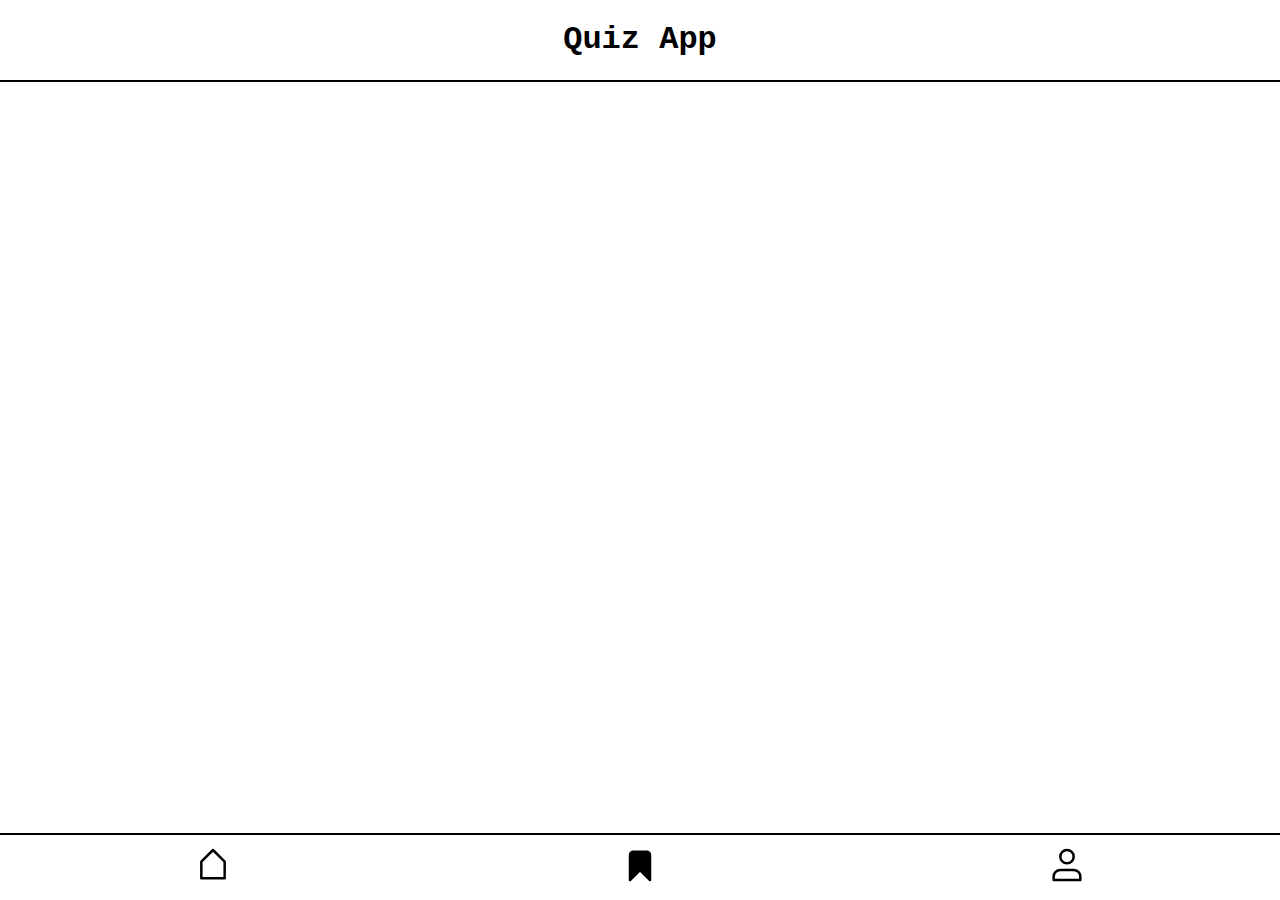
==== bookmark.html @ 143f5f29 "change" ====
<!DOCTYPE html>
<html>
    <head>
        <link rel="stylesheet" href="styles.css">
        <title>bookmark</title>
    </head>
    <body>
        <header>
            <h1>Quiz App</h1>
        </header>
        
    </body>
    <footer>
        <nav class="navbar">
            <a href="index.html">
                <?xml version="1.0" encoding="utf-8"?>
                <svg class="nav" width="40px" viewBox="0 0 24 24" fill="none" xmlns="http://www.w3.org/2000/svg">
                <path d="M5 10L12 3L19 10L19 20H5L5 10Z" stroke="#000000" stroke-width="1.5" stroke-linecap="round" stroke-linejoin="round"/>
                </svg> 
            </a>
            <a href="bookmark.html">
                <?xml version="1.0" encoding="utf-8"?>
                <svg class="nav" viewBox="0 0 24 24" fill="black" xmlns="http://www.w3.org/2000/svg">
                    <path d="M6 6C6 4.89543 6.89543 4 8 4H16C17.1046 4 18 4.89543 18 6V21L12 15L6 21V6Z" stroke="#000000" stroke-width="1.5" stroke-linecap="round" stroke-linejoin="round"/>
                </svg>
            </a>
            <a href="profile.html">
                <?xml version="1.0" encoding="utf-8"?><!-- Uploaded to: SVG Repo, www.svgrepo.com, Generator: SVG Repo Mixer Tools -->
                <svg class="nav" width="40px" viewBox="0 0 24 24" fill="none" xmlns="http://www.w3.org/2000/svg">
                <path d="M16 15H8C5.79086 15 4 16.7909 4 19V21H20V19C20 16.7909 18.2091 15 16 15Z" stroke="#000000" stroke-width="1.5" stroke-linecap="round" stroke-linejoin="round"/>
                <path d="M12 11C14.2091 11 16 9.20914 16 7C16 4.79086 14.2091 3 12 3C9.79086 3 8 4.79086 8 7C8 9.20914 9.79086 11 12 11Z" stroke="#000000" stroke-width="1.5" stroke-linecap="round" stroke-linejoin="round"/>
                </svg> 
            </a>
        </nav>
    </footer>
</html>
---- styles.css ----
body {
    font-family: 'Courier New', Courier, monospace;
    text-align: center;
    margin:0; 
}
header {
    border-bottom: 2px solid black;
}
.question-card {
    background-color: rgb(168, 212, 230);
    display: flex;
    flex-direction: column;
    align-items: center;
    padding: 20px;
    margin: 10px;
    margin-top: 20px;
    border: 2px solid black;
    position: relative;
    height: 180px;
    border-radius: 8px;
    position: relative;
}
.bookmark {
    position: absolute;
    top: -20px;
    right: 20px;
    height: 50px;
    background: none;
    border: none;
    padding: 0;
    outline: none;
    cursor: pointer; 
}
.bookmark :hover {
    fill: rgb(94, 119, 129);
}
#bookmark {
    position: absolute;
    top: -20px;
    right: 20px;
    height: 50px;
    background: none;
    border: none;
    padding: 0;
    outline: none;
    cursor: pointer; 
}
#bookmark :hover {
    fill: rgb(94, 119, 129);
}
#answer {
    font-size: large;
    background-color: white;
    border: 1px solid black;
    border-radius: 3px;
    padding: 6px;
    margin-bottom: 10px;
    outline: none;
}
#answer-text {
    display: none;
    font-weight: bold;
    margin-bottom: 10px;
}
.tags {
    position: absolute;
    left: 0;
    bottom:5px;
    display: flex;
    justify-content: space-around;
}
    .tag {
    background-color: white;
    margin-left: 5px;
    border: 1px solid black;
    border-radius: 2px;
}
.navbar {
    display: flex;
    justify-content: space-around;
    align-items: center;
    margin-left: 0;
    margin-bottom: 0;
    margin-right: 0;  
    position: fix;
    bottom: 0;
    width: 100%;
    border-top: 2px solid black;
    background-color: white;
    position: fixed;
}
.nav {
    padding: 10px;
    height: 40px;
}
.nav:hover {
    fill: lightgrey;
}

.profile-pic {
    width:30%;
    border-radius: 200px;
}

.first-part {
    display: flex;
    flex-direction: column;
    align-items: center;
    margin-top: 20px;
}
ul {
    text-align: left;
}
li {
    font-size: 15px;
    font-weight: bold;
}
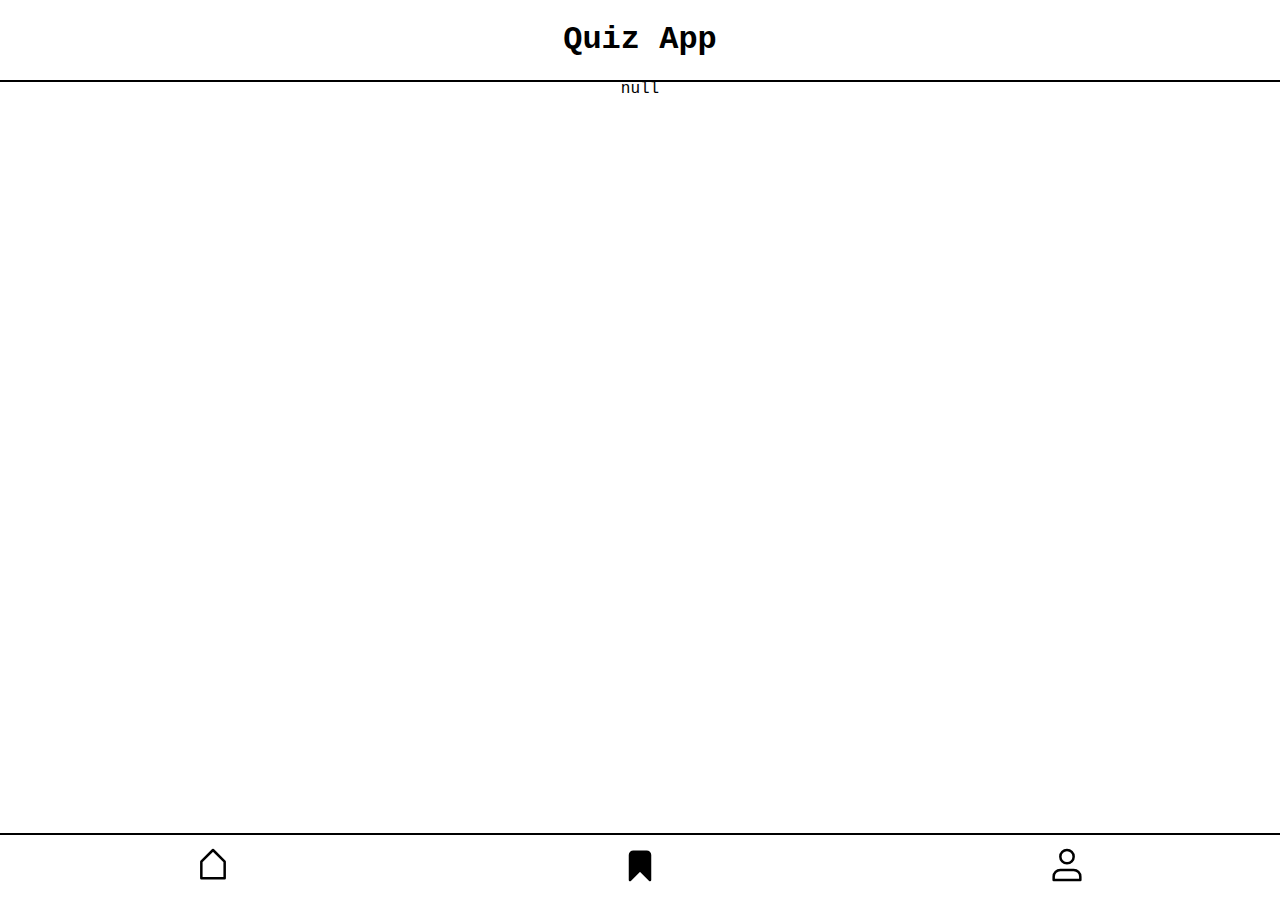
==== commit ed2e6106: "change" ====
--- a/bookmark.html
+++ b/bookmark.html
@@ -3,6 +3,7 @@
     <head>
         <link rel="stylesheet" href="styles.css">
         <title>bookmark</title>
+        <script src="/JS/bookmark.js" defer></script>
     </head>
     <body>
         <header>
@@ -25,7 +26,7 @@
                 </svg>
             </a>
             <a href="profile.html">
-                <?xml version="1.0" encoding="utf-8"?><!-- Uploaded to: SVG Repo, www.svgrepo.com, Generator: SVG Repo Mixer Tools -->
+                <?xml version="1.0" encoding="utf-8"?>
                 <svg class="nav" width="40px" viewBox="0 0 24 24" fill="none" xmlns="http://www.w3.org/2000/svg">
                 <path d="M16 15H8C5.79086 15 4 16.7909 4 19V21H20V19C20 16.7909 18.2091 15 16 15Z" stroke="#000000" stroke-width="1.5" stroke-linecap="round" stroke-linejoin="round"/>
                 <path d="M12 11C14.2091 11 16 9.20914 16 7C16 4.79086 14.2091 3 12 3C9.79086 3 8 4.79086 8 7C8 9.20914 9.79086 11 12 11Z" stroke="#000000" stroke-width="1.5" stroke-linecap="round" stroke-linejoin="round"/>
--- a/styles.css
+++ b/styles.css
@@ -1,117 +1,126 @@
+@import url(/components/button.css);
+@import url(/components/card.css);
+@import url(/components/header.css);
+@import url(/components/navigation.css);
+
+
+:root {
+  --var-color-hover: lightgrey;
+  --var-color-background: rgb(168, 212, 230);
+
+}
+
 body {
-    font-family: 'Courier New', Courier, monospace;
-    text-align: center;
-    margin:0; 
+  font-family: 'Courier New', Courier, monospace;
+  text-align: center;
+  margin: 0; 
+  position: relative;
+  bottom: -4rem;
+  top: 5rem;
 }
-header {
-    border-bottom: 2px solid black;
-}
-.question-card {
-    background-color: rgb(168, 212, 230);
-    display: flex;
-    flex-direction: column;
-    align-items: center;
-    padding: 20px;
-    margin: 10px;
-    margin-top: 20px;
-    border: 2px solid black;
-    position: relative;
-    height: 180px;
-    border-radius: 8px;
-    position: relative;
-}
-.bookmark {
-    position: absolute;
-    top: -20px;
-    right: 20px;
-    height: 50px;
-    background: none;
-    border: none;
-    padding: 0;
-    outline: none;
-    cursor: pointer; 
-}
-.bookmark :hover {
-    fill: rgb(94, 119, 129);
-}
-#bookmark {
-    position: absolute;
-    top: -20px;
-    right: 20px;
-    height: 50px;
-    background: none;
-    border: none;
-    padding: 0;
-    outline: none;
-    cursor: pointer; 
-}
-#bookmark :hover {
-    fill: rgb(94, 119, 129);
-}
+.dark {
+  background-color: black;
+  color: white;
+  border-color: white;
+  }
+
 #answer {
-    font-size: large;
-    background-color: white;
-    border: 1px solid black;
-    border-radius: 3px;
-    padding: 6px;
-    margin-bottom: 10px;
-    outline: none;
+  font-size: large;
+  background-color: white;
+  border: 1px solid black;
+  border-radius: 3px;
+  padding: 6px;
+  margin-bottom: 10px;
+  outline: none;
 }
 #answer-text {
-    display: none;
-    font-weight: bold;
-    margin-bottom: 10px;
+  display: none;
+  font-weight: bold;
+  margin-bottom: 10px;
 }
 .tags {
-    position: absolute;
-    left: 0;
-    bottom:5px;
-    display: flex;
-    justify-content: space-around;
+  position: absolute;
+  left: 0;
+  bottom:5px;
+  display: flex;
+  justify-content: space-around;
 }
-    .tag {
-    background-color: white;
-    margin-left: 5px;
-    border: 1px solid black;
-    border-radius: 2px;
-}
-.navbar {
-    display: flex;
-    justify-content: space-around;
-    align-items: center;
-    margin-left: 0;
-    margin-bottom: 0;
-    margin-right: 0;  
-    position: fix;
-    bottom: 0;
-    width: 100%;
-    border-top: 2px solid black;
-    background-color: white;
-    position: fixed;
-}
-.nav {
-    padding: 10px;
-    height: 40px;
-}
-.nav:hover {
-    fill: lightgrey;
+.tag {
+  background-color: white;
+  margin-left: 5px;
+  border: 1px solid black;
+  border-radius: 2px;
 }
 
 .profile-pic {
-    width:30%;
-    border-radius: 200px;
+  width:30%;
+  border-radius: 200px;
 }
 
 .first-part {
-    display: flex;
-    flex-direction: column;
-    align-items: center;
-    margin-top: 20px;
+  display: flex;
+  flex-direction: column;
+  align-items: center;
+  margin-top: 20px;
 }
-ul {
-    text-align: left;
+.profile-inhalt {
+  text-align: left;
+  list-style: none;
+  margin-left: 20px;
 }
+.dark-mode {
+  display: flex;
+  align-items: center;
+}
+
 li {
-    font-size: 15px;
-    font-weight: bold;
-}+  font-size: 15px;
+  font-weight: bold;
+}
+.switch {
+  position: relative;
+  left: 10px;
+  width: 40px; 
+  height: 20px; 
+}
+  
+.switch input {
+    opacity: 0;
+    width: 0;
+    height: 0;
+  }
+  
+  .slider {
+    position: absolute;
+    cursor: pointer;
+    top: 0;
+    left: 0;
+    right: 0;
+    bottom: 0;
+    background-color: #ccc;
+    transition: .4s;
+    border-radius: 20px;
+  }
+  
+  .slider:before {
+    position: absolute;
+    content: "";
+    height: 12px;
+    width: 12px;
+    left: 4px;
+    bottom: 4px;
+    background-color: white;
+    transition: .4s;
+    border-radius: 50%;
+  }
+  
+  input:checked + .slider {
+    background-color:  rgb(94, 119, 129);
+  }
+  
+  input:checked + .slider:before {
+    transform: translateX(18px);
+  }
+
+
+
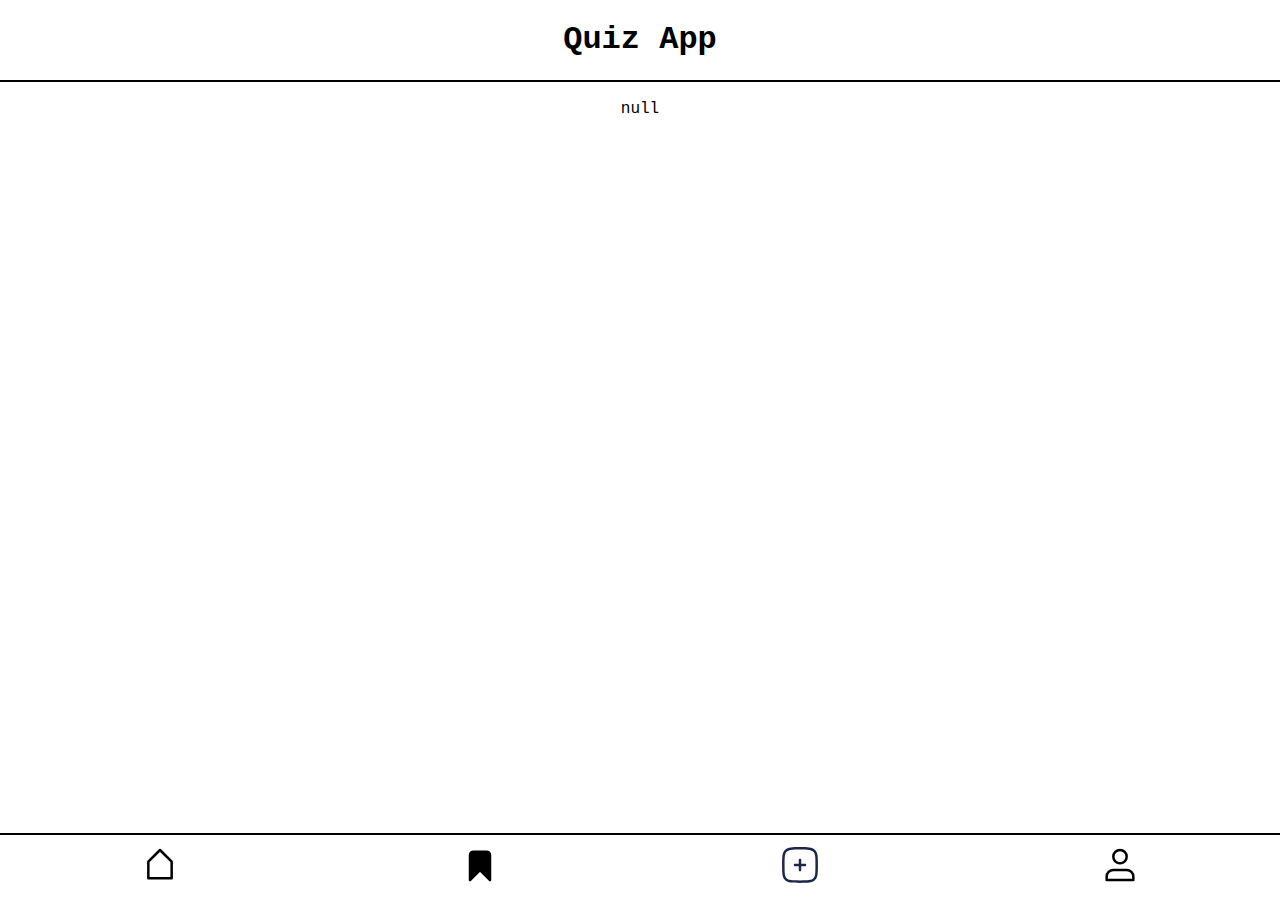
==== commit 875a4979: "add new Form" ====
--- a/bookmark.html
+++ b/bookmark.html
@@ -25,6 +25,13 @@
                     <path d="M6 6C6 4.89543 6.89543 4 8 4H16C17.1046 4 18 4.89543 18 6V21L12 15L6 21V6Z" stroke="#000000" stroke-width="1.5" stroke-linecap="round" stroke-linejoin="round"/>
                 </svg>
             </a>
+            <a href="new-question.html">
+                <?xml version="1.0" encoding="utf-8"?><!-- Uploaded to: SVG Repo, www.svgrepo.com, Generator: SVG Repo Mixer Tools -->
+                <svg class="nav" width="40px" height="40px" viewBox="0 0 24 24" fill="none" xmlns="http://www.w3.org/2000/svg">
+                <path d="M12.75 9C12.75 8.58579 12.4142 8.25 12 8.25C11.5858 8.25 11.25 8.58579 11.25 9L11.25 11.25H9C8.58579 11.25 8.25 11.5858 8.25 12C8.25 12.4142 8.58579 12.75 9 12.75H11.25V15C11.25 15.4142 11.5858 15.75 12 15.75C12.4142 15.75 12.75 15.4142 12.75 15L12.75 12.75H15C15.4142 12.75 15.75 12.4142 15.75 12C15.75 11.5858 15.4142 11.25 15 11.25H12.75V9Z" fill="#1C274C"/>
+                <path fill-rule="evenodd" clip-rule="evenodd" d="M12.0574 1.25H11.9426C9.63424 1.24999 7.82519 1.24998 6.41371 1.43975C4.96897 1.63399 3.82895 2.03933 2.93414 2.93414C2.03933 3.82895 1.63399 4.96897 1.43975 6.41371C1.24998 7.82519 1.24999 9.63422 1.25 11.9426V12.0574C1.24999 14.3658 1.24998 16.1748 1.43975 17.5863C1.63399 19.031 2.03933 20.1711 2.93414 21.0659C3.82895 21.9607 4.96897 22.366 6.41371 22.5603C7.82519 22.75 9.63423 22.75 11.9426 22.75H12.0574C14.3658 22.75 16.1748 22.75 17.5863 22.5603C19.031 22.366 20.1711 21.9607 21.0659 21.0659C21.9607 20.1711 22.366 19.031 22.5603 17.5863C22.75 16.1748 22.75 14.3658 22.75 12.0574V11.9426C22.75 9.63423 22.75 7.82519 22.5603 6.41371C22.366 4.96897 21.9607 3.82895 21.0659 2.93414C20.1711 2.03933 19.031 1.63399 17.5863 1.43975C16.1748 1.24998 14.3658 1.24999 12.0574 1.25ZM3.9948 3.9948C4.56445 3.42514 5.33517 3.09825 6.61358 2.92637C7.91356 2.75159 9.62177 2.75 12 2.75C14.3782 2.75 16.0864 2.75159 17.3864 2.92637C18.6648 3.09825 19.4355 3.42514 20.0052 3.9948C20.5749 4.56445 20.9018 5.33517 21.0736 6.61358C21.2484 7.91356 21.25 9.62177 21.25 12C21.25 14.3782 21.2484 16.0864 21.0736 17.3864C20.9018 18.6648 20.5749 19.4355 20.0052 20.0052C19.4355 20.5749 18.6648 20.9018 17.3864 21.0736C16.0864 21.2484 14.3782 21.25 12 21.25C9.62177 21.25 7.91356 21.2484 6.61358 21.0736C5.33517 20.9018 4.56445 20.5749 3.9948 20.0052C3.42514 19.4355 3.09825 18.6648 2.92637 17.3864C2.75159 16.0864 2.75 14.3782 2.75 12C2.75 9.62177 2.75159 7.91356 2.92637 6.61358C3.09825 5.33517 3.42514 4.56445 3.9948 3.9948Z" fill="#1C274C"/>
+                </svg>
+            </a>
             <a href="profile.html">
                 <?xml version="1.0" encoding="utf-8"?>
                 <svg class="nav" width="40px" viewBox="0 0 24 24" fill="none" xmlns="http://www.w3.org/2000/svg">
--- a/styles.css
+++ b/styles.css
@@ -2,6 +2,7 @@
 @import url(/components/card.css);
 @import url(/components/header.css);
 @import url(/components/navigation.css);
+@import url(/components/question-form.css);
 
 
 :root {
@@ -14,17 +15,26 @@
   font-family: 'Courier New', Courier, monospace;
   text-align: center;
   margin: 0; 
+  padding-bottom: 70px;
+  padding-top: 20px;
+  /* bottom: 50px; */
+  top: 5rem;
+  display: flex;
+  flex-direction: column;
+  align-items: center;
+  justify-content: center;
   position: relative;
-  bottom: -4rem;
-  top: 5rem;
+  
 }
+
+/* add media query dark-mode? */
 .dark {
-  background-color: black;
+  background-color: rgb(142, 142, 142);
   color: white;
   border-color: white;
   }
 
-#answer {
+.answer {
   font-size: large;
   background-color: white;
   border: 1px solid black;
@@ -33,7 +43,7 @@
   margin-bottom: 10px;
   outline: none;
 }
-#answer-text {
+.answer-text {
   display: none;
   font-weight: bold;
   margin-bottom: 10px;
@@ -120,7 +130,4 @@
   
   input:checked + .slider:before {
     transform: translateX(18px);
-  }
-
-
-
+  }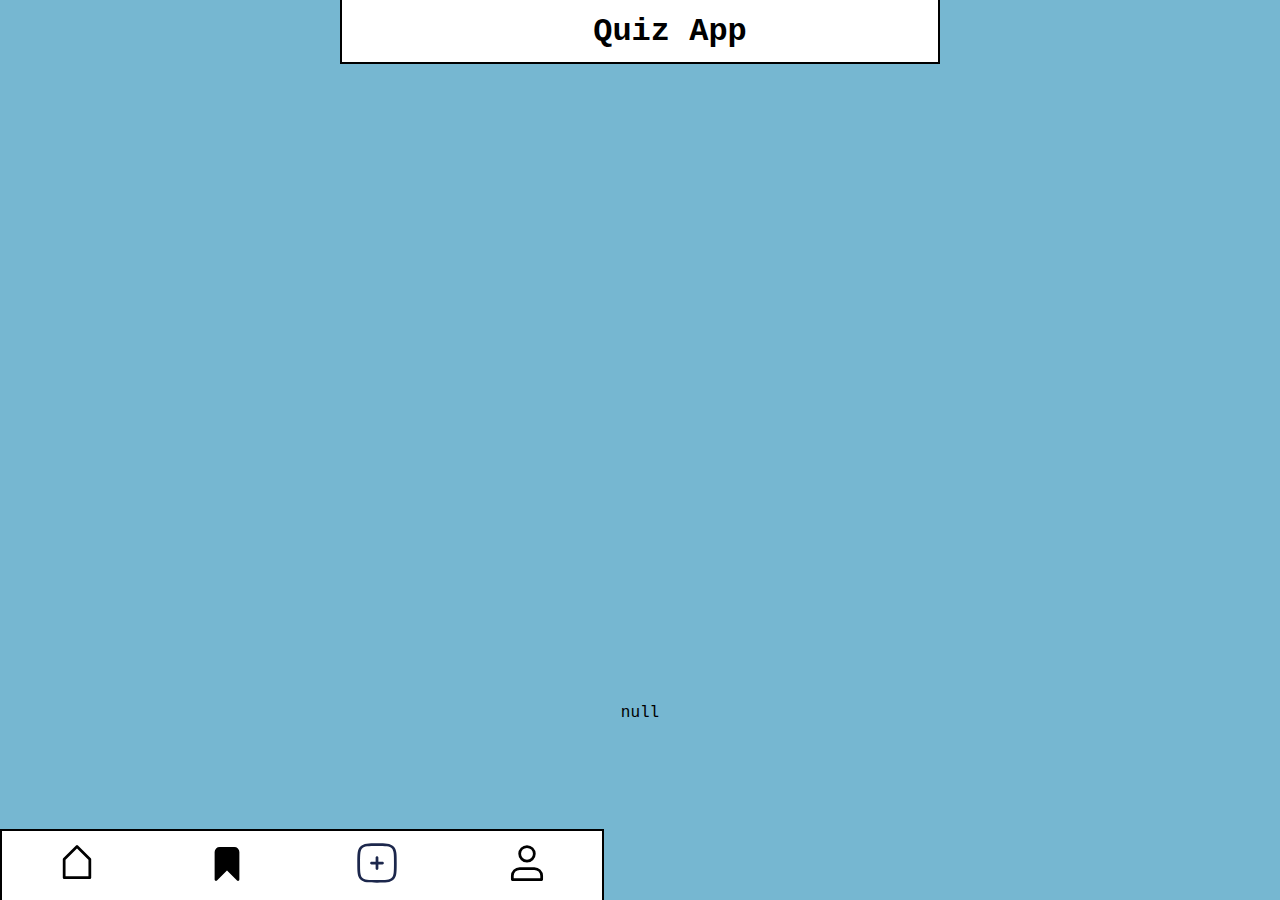
==== commit b1351922: "css responsive" ====
--- a/bookmark.html
+++ b/bookmark.html
@@ -15,7 +15,7 @@
         <nav class="navbar">
             <a href="index.html">
                 <?xml version="1.0" encoding="utf-8"?>
-                <svg class="nav" width="40px" viewBox="0 0 24 24" fill="none" xmlns="http://www.w3.org/2000/svg">
+                <svg class="nav" viewBox="0 0 24 24" fill="none" xmlns="http://www.w3.org/2000/svg">
                 <path d="M5 10L12 3L19 10L19 20H5L5 10Z" stroke="#000000" stroke-width="1.5" stroke-linecap="round" stroke-linejoin="round"/>
                 </svg> 
             </a>
@@ -27,14 +27,14 @@
             </a>
             <a href="new-question.html">
                 <?xml version="1.0" encoding="utf-8"?><!-- Uploaded to: SVG Repo, www.svgrepo.com, Generator: SVG Repo Mixer Tools -->
-                <svg class="nav" width="40px" height="40px" viewBox="0 0 24 24" fill="none" xmlns="http://www.w3.org/2000/svg">
+                <svg class="nav" viewBox="0 0 24 24" fill="none" xmlns="http://www.w3.org/2000/svg">
                 <path d="M12.75 9C12.75 8.58579 12.4142 8.25 12 8.25C11.5858 8.25 11.25 8.58579 11.25 9L11.25 11.25H9C8.58579 11.25 8.25 11.5858 8.25 12C8.25 12.4142 8.58579 12.75 9 12.75H11.25V15C11.25 15.4142 11.5858 15.75 12 15.75C12.4142 15.75 12.75 15.4142 12.75 15L12.75 12.75H15C15.4142 12.75 15.75 12.4142 15.75 12C15.75 11.5858 15.4142 11.25 15 11.25H12.75V9Z" fill="#1C274C"/>
                 <path fill-rule="evenodd" clip-rule="evenodd" d="M12.0574 1.25H11.9426C9.63424 1.24999 7.82519 1.24998 6.41371 1.43975C4.96897 1.63399 3.82895 2.03933 2.93414 2.93414C2.03933 3.82895 1.63399 4.96897 1.43975 6.41371C1.24998 7.82519 1.24999 9.63422 1.25 11.9426V12.0574C1.24999 14.3658 1.24998 16.1748 1.43975 17.5863C1.63399 19.031 2.03933 20.1711 2.93414 21.0659C3.82895 21.9607 4.96897 22.366 6.41371 22.5603C7.82519 22.75 9.63423 22.75 11.9426 22.75H12.0574C14.3658 22.75 16.1748 22.75 17.5863 22.5603C19.031 22.366 20.1711 21.9607 21.0659 21.0659C21.9607 20.1711 22.366 19.031 22.5603 17.5863C22.75 16.1748 22.75 14.3658 22.75 12.0574V11.9426C22.75 9.63423 22.75 7.82519 22.5603 6.41371C22.366 4.96897 21.9607 3.82895 21.0659 2.93414C20.1711 2.03933 19.031 1.63399 17.5863 1.43975C16.1748 1.24998 14.3658 1.24999 12.0574 1.25ZM3.9948 3.9948C4.56445 3.42514 5.33517 3.09825 6.61358 2.92637C7.91356 2.75159 9.62177 2.75 12 2.75C14.3782 2.75 16.0864 2.75159 17.3864 2.92637C18.6648 3.09825 19.4355 3.42514 20.0052 3.9948C20.5749 4.56445 20.9018 5.33517 21.0736 6.61358C21.2484 7.91356 21.25 9.62177 21.25 12C21.25 14.3782 21.2484 16.0864 21.0736 17.3864C20.9018 18.6648 20.5749 19.4355 20.0052 20.0052C19.4355 20.5749 18.6648 20.9018 17.3864 21.0736C16.0864 21.2484 14.3782 21.25 12 21.25C9.62177 21.25 7.91356 21.2484 6.61358 21.0736C5.33517 20.9018 4.56445 20.5749 3.9948 20.0052C3.42514 19.4355 3.09825 18.6648 2.92637 17.3864C2.75159 16.0864 2.75 14.3782 2.75 12C2.75 9.62177 2.75159 7.91356 2.92637 6.61358C3.09825 5.33517 3.42514 4.56445 3.9948 3.9948Z" fill="#1C274C"/>
                 </svg>
             </a>
             <a href="profile.html">
                 <?xml version="1.0" encoding="utf-8"?>
-                <svg class="nav" width="40px" viewBox="0 0 24 24" fill="none" xmlns="http://www.w3.org/2000/svg">
+                <svg class="nav" viewBox="0 0 24 24" fill="none" xmlns="http://www.w3.org/2000/svg">
                 <path d="M16 15H8C5.79086 15 4 16.7909 4 19V21H20V19C20 16.7909 18.2091 15 16 15Z" stroke="#000000" stroke-width="1.5" stroke-linecap="round" stroke-linejoin="round"/>
                 <path d="M12 11C14.2091 11 16 9.20914 16 7C16 4.79086 14.2091 3 12 3C9.79086 3 8 4.79086 8 7C8 9.20914 9.79086 11 12 11Z" stroke="#000000" stroke-width="1.5" stroke-linecap="round" stroke-linejoin="round"/>
                 </svg> 
--- a/styles.css
+++ b/styles.css
@@ -3,28 +3,60 @@
 @import url(/components/header.css);
 @import url(/components/navigation.css);
 @import url(/components/question-form.css);
-
+@import url(/components/profile.css);
 
 :root {
-  --var-color-hover: lightgrey;
+  --var-color-hover: rgb(168, 212, 230);
   --var-color-background: rgb(168, 212, 230);
-
+  --var-color-border: black;
+  --var-color-2: rgb(118, 183, 209);
+}
+*,
+*::before,
+*::after {
+  box-sizing: border-box;
+  padding: 0;
+  margin: 0;
 }
 
 body {
   font-family: 'Courier New', Courier, monospace;
-  text-align: center;
-  margin: 0; 
-  padding-bottom: 70px;
-  padding-top: 20px;
-  /* bottom: 50px; */
-  top: 5rem;
-  display: flex;
-  flex-direction: column;
-  align-items: center;
-  justify-content: center;
-  position: relative;
-  
+  text-align: center; 
+}
+
+@media screen and (min-width: 1200px) {
+
+  body {
+    display: flex;
+    justify-content: center;
+    flex-direction: column;
+    align-content: center;
+    background-color: var(--var-color-2);
+    position: relative;
+    /* border: 2px solid var(--var-color-border); */
+    }
+  header, main, footer .navbar {
+    width: 600px;
+    margin-right:;
+    border-right: 2px solid black; 
+    border-left: 2px solid black;
+  }
+  main {
+    background-color: white;
+  }
+}
+@media screen and (min-width: 600px) {
+  body {
+    margin: 0; 
+    padding-bottom: 70px;
+    /* bottom: 50px; */
+    top: 4rem;
+    display: flex;
+    flex-direction: column;
+    align-items: center;
+    justify-content: center;
+    position: relative;  
+    }
 }
 
 /* add media query dark-mode? */
@@ -34,100 +66,7 @@
   border-color: white;
   }
 
-.answer {
-  font-size: large;
-  background-color: white;
-  border: 1px solid black;
-  border-radius: 3px;
-  padding: 6px;
-  margin-bottom: 10px;
-  outline: none;
-}
-.answer-text {
-  display: none;
-  font-weight: bold;
-  margin-bottom: 10px;
-}
-.tags {
-  position: absolute;
-  left: 0;
-  bottom:5px;
-  display: flex;
-  justify-content: space-around;
-}
-.tag {
-  background-color: white;
-  margin-left: 5px;
-  border: 1px solid black;
-  border-radius: 2px;
-}
-
-.profile-pic {
-  width:30%;
-  border-radius: 200px;
-}
-
-.first-part {
-  display: flex;
-  flex-direction: column;
-  align-items: center;
-  margin-top: 20px;
-}
-.profile-inhalt {
-  text-align: left;
-  list-style: none;
-  margin-left: 20px;
-}
-.dark-mode {
-  display: flex;
-  align-items: center;
-}
-
-li {
-  font-size: 15px;
-  font-weight: bold;
-}
-.switch {
-  position: relative;
-  left: 10px;
-  width: 40px; 
-  height: 20px; 
-}
-  
-.switch input {
-    opacity: 0;
-    width: 0;
-    height: 0;
-  }
-  
-  .slider {
-    position: absolute;
-    cursor: pointer;
-    top: 0;
-    left: 0;
-    right: 0;
-    bottom: 0;
-    background-color: #ccc;
-    transition: .4s;
-    border-radius: 20px;
-  }
-  
-  .slider:before {
-    position: absolute;
-    content: "";
-    height: 12px;
-    width: 12px;
-    left: 4px;
-    bottom: 4px;
-    background-color: white;
-    transition: .4s;
-    border-radius: 50%;
-  }
-  
-  input:checked + .slider {
-    background-color:  rgb(94, 119, 129);
-  }
-  
-  input:checked + .slider:before {
-    transform: translateX(18px);
+  .dark-mode {
+    display: flex;
+    align-items: center;
   }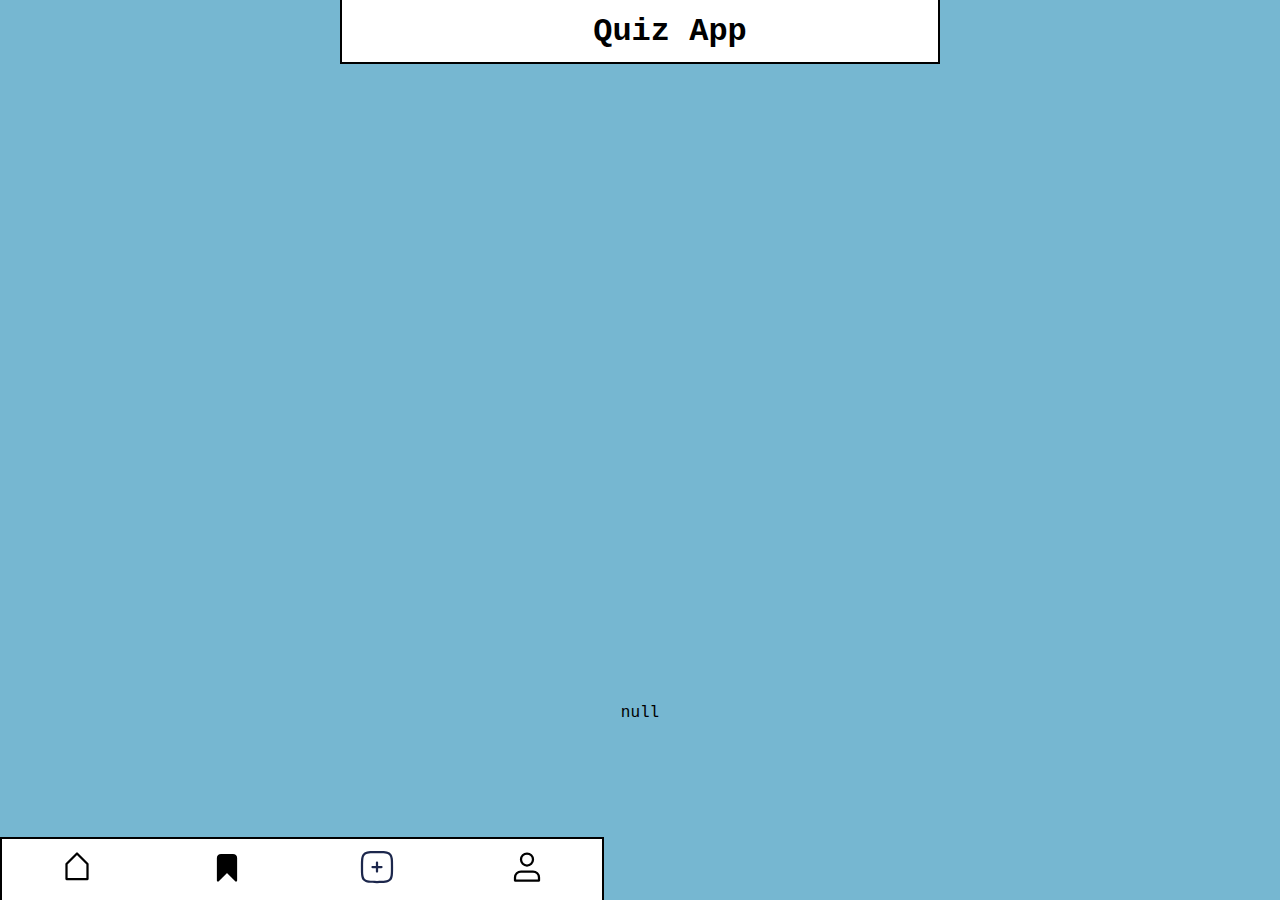
==== commit 6ff02fcd: "change" ====
--- a/bookmark.html
+++ b/bookmark.html
@@ -26,7 +26,7 @@
                 </svg>
             </a>
             <a href="new-question.html">
-                <?xml version="1.0" encoding="utf-8"?><!-- Uploaded to: SVG Repo, www.svgrepo.com, Generator: SVG Repo Mixer Tools -->
+                <?xml version="1.0" encoding="utf-8"?>
                 <svg class="nav" viewBox="0 0 24 24" fill="none" xmlns="http://www.w3.org/2000/svg">
                 <path d="M12.75 9C12.75 8.58579 12.4142 8.25 12 8.25C11.5858 8.25 11.25 8.58579 11.25 9L11.25 11.25H9C8.58579 11.25 8.25 11.5858 8.25 12C8.25 12.4142 8.58579 12.75 9 12.75H11.25V15C11.25 15.4142 11.5858 15.75 12 15.75C12.4142 15.75 12.75 15.4142 12.75 15L12.75 12.75H15C15.4142 12.75 15.75 12.4142 15.75 12C15.75 11.5858 15.4142 11.25 15 11.25H12.75V9Z" fill="#1C274C"/>
                 <path fill-rule="evenodd" clip-rule="evenodd" d="M12.0574 1.25H11.9426C9.63424 1.24999 7.82519 1.24998 6.41371 1.43975C4.96897 1.63399 3.82895 2.03933 2.93414 2.93414C2.03933 3.82895 1.63399 4.96897 1.43975 6.41371C1.24998 7.82519 1.24999 9.63422 1.25 11.9426V12.0574C1.24999 14.3658 1.24998 16.1748 1.43975 17.5863C1.63399 19.031 2.03933 20.1711 2.93414 21.0659C3.82895 21.9607 4.96897 22.366 6.41371 22.5603C7.82519 22.75 9.63423 22.75 11.9426 22.75H12.0574C14.3658 22.75 16.1748 22.75 17.5863 22.5603C19.031 22.366 20.1711 21.9607 21.0659 21.0659C21.9607 20.1711 22.366 19.031 22.5603 17.5863C22.75 16.1748 22.75 14.3658 22.75 12.0574V11.9426C22.75 9.63423 22.75 7.82519 22.5603 6.41371C22.366 4.96897 21.9607 3.82895 21.0659 2.93414C20.1711 2.03933 19.031 1.63399 17.5863 1.43975C16.1748 1.24998 14.3658 1.24999 12.0574 1.25ZM3.9948 3.9948C4.56445 3.42514 5.33517 3.09825 6.61358 2.92637C7.91356 2.75159 9.62177 2.75 12 2.75C14.3782 2.75 16.0864 2.75159 17.3864 2.92637C18.6648 3.09825 19.4355 3.42514 20.0052 3.9948C20.5749 4.56445 20.9018 5.33517 21.0736 6.61358C21.2484 7.91356 21.25 9.62177 21.25 12C21.25 14.3782 21.2484 16.0864 21.0736 17.3864C20.9018 18.6648 20.5749 19.4355 20.0052 20.0052C19.4355 20.5749 18.6648 20.9018 17.3864 21.0736C16.0864 21.2484 14.3782 21.25 12 21.25C9.62177 21.25 7.91356 21.2484 6.61358 21.0736C5.33517 20.9018 4.56445 20.5749 3.9948 20.0052C3.42514 19.4355 3.09825 18.6648 2.92637 17.3864C2.75159 16.0864 2.75 14.3782 2.75 12C2.75 9.62177 2.75159 7.91356 2.92637 6.61358C3.09825 5.33517 3.42514 4.56445 3.9948 3.9948Z" fill="#1C274C"/>
